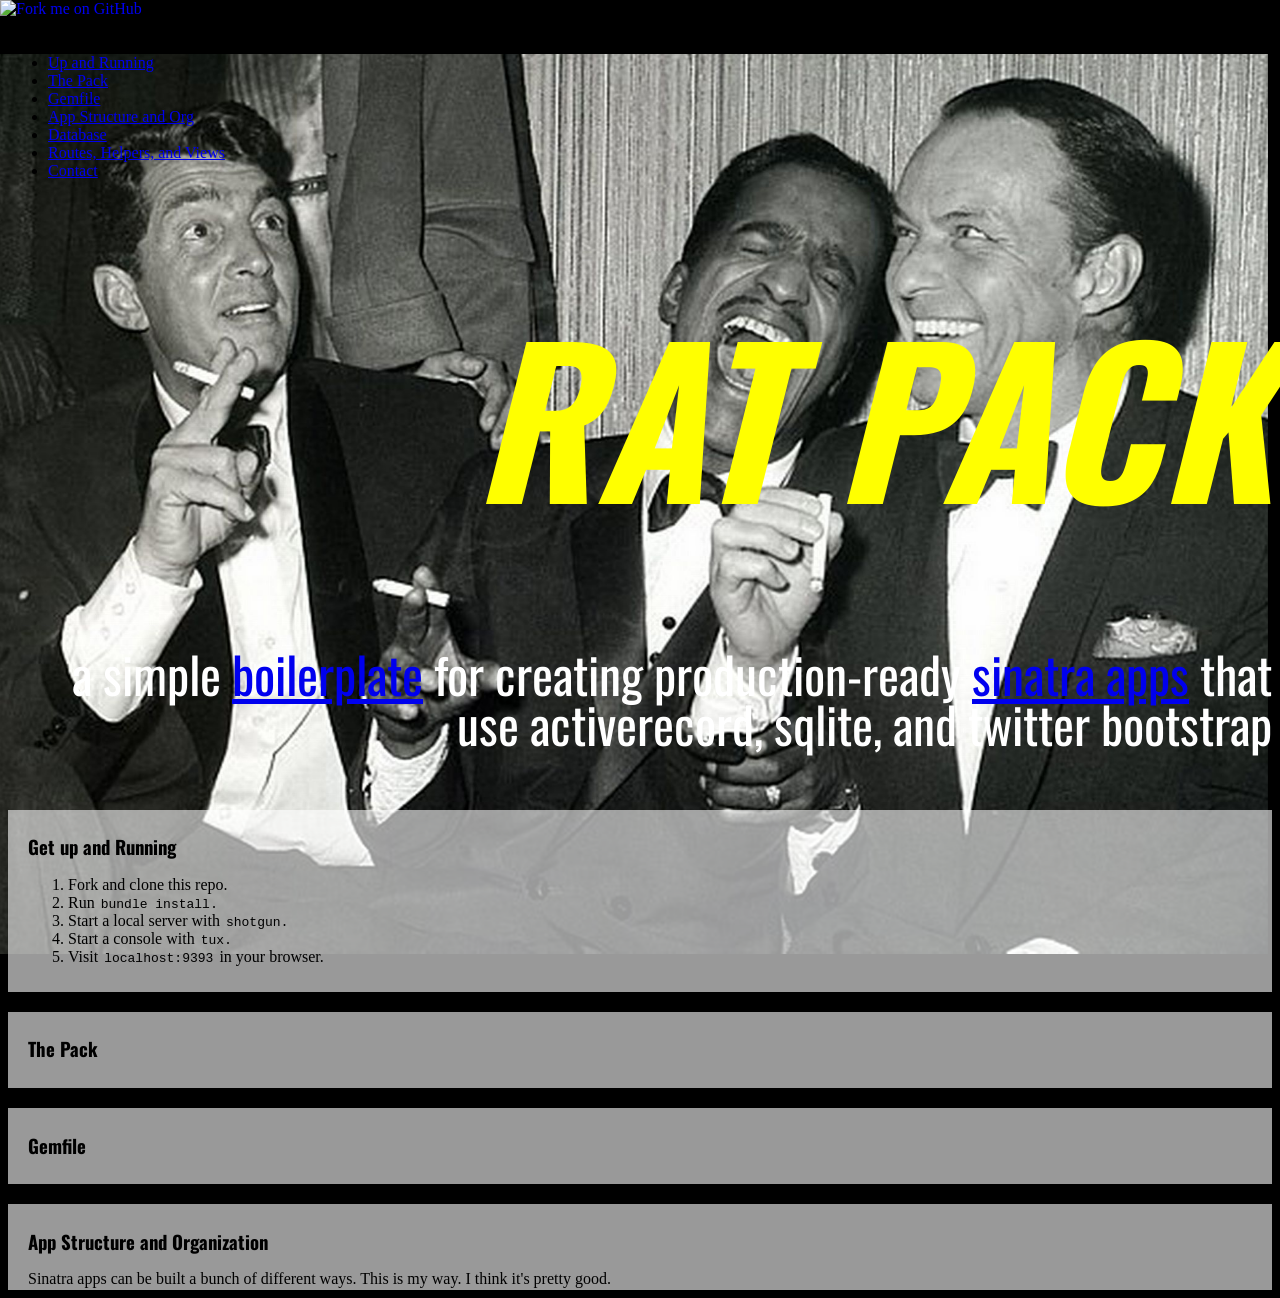
==== todo27/index.html @ e7baa3ad "add todo 27" ====
<!doctype html>
<html>
  <head>
    <title>RatPack - A Sinatra Boilerplate</title>
    <link href="public/css/bootstrap.min.css" type="text/css" rel="stylesheet" />
    <link href="public/css/bootstrap-responsive.min.css" type="text/css" rel="stylesheet"/>
    <link href='http://fonts.googleapis.com/css?family=Oswald:400,700,300' rel='stylesheet' type='text/css'>
    <link href="public/css/custom.css" type="text/css" rel="stylesheet"/>
    <script src="http://ajax.googleapis.com/ajax/libs/jquery/2.0.0/jquery.min.js"></script>
    <script src="public/js/bootstrap.min.js"></script>
  </head>
  <body data-spy="scroll" data-target=".navbar">
    <div class="container-fluid">
      <div class="background"></div>
      <!-- NAV -->
      <div class="navbar navbar-fixed-top navbar-inverse">
        <div class="navbar-inner">
          <div class="container">
 
          <!-- .btn-navbar is used as the toggle for collapsed navbar content -->
            <a class="btn btn-navbar" data-toggle="collapse" data-target=".nav-collapse">
              <span class="icon-bar"></span>
              <span class="icon-bar"></span>
              <span class="icon-bar"></span>
            </a>
          <!-- Everything you want hidden at 940px or less, place within here -->
            <div class="nav-collapse collapse">
          <!-- .nav, .navbar-search, .navbar-form, etc -->
            <ul class="nav pull-right">
              <li><a href="#upandrunning">Up and Running</a></li>
              <li><a href="#pack">The Pack</a></li>
              <li><a href="#gemfile">Gemfile</a></li>
              <li><a href="#apporg">App Structure and Org</a></li>
              <li><a href="#database">Database</a></li>
              <li><a href="#routes">Routes, Helpers, and Views</a></li>
              <li><a href="#contact">Contact</a></li>
              </ul>
            </div>
 
          </div>
        </div>
      </div>
      <a id="github" href="https://github.com/ashleygwilliams/ratpack"><img style="position: absolute; top: 0; left: 0; border: 0;" src="https://s3.amazonaws.com/github/ribbons/forkme_left_white_ffffff.png" alt="Fork me on GitHub"></a>
      <h1>RAT PACK</h1>
      <div class="row-fluid">
        <div id="tagline" class="span5">
          <h2>a simple <a href="#">boilerplate</a> for creating production-ready <a href="http://sinatrarb.com" _target="new">sinatra apps</a> that use activerecord, sqlite, and twitter bootstrap</h2>
        </div>
        <div class="content span7">
          <section id="upandrunning">
            <h3>Get up and Running</h3>
            <ol>
              <li>Fork and clone this repo.</li>
              <li>Run <pre>bundle install</pre>.</li>
              <li>Start a local server with <pre>shotgun</pre>.</li>
              <li>Start a console with <pre>tux</pre>.</li>
              <li>Visit <pre>localhost:9393</pre> in your browser.</li>
            </ol>
          </section>
          <section id="pack">
            <h3>The Pack</h3>
            <script src="https://gist.github.com/ashleygwilliams/5929791.js"></script>
          </section>
          <section id="gemfile">
            <h3>Gemfile</h3>
            <script src="https://gist.github.com/ashleygwilliams/5929805.js"></script>
          </section>
          <section id="apporg">
            <h3>App Structure and Organization</h3>
            <p>Sinatra apps can be built a bunch of different ways. This is my way. I think it's pretty good.</p>
            <ul>
              <li>
                Your app is wrapped in a class called <pre>App</pre> that extends <pre>Sinatra::Application</pre>. It is wrapped in a module that you should name with your project name.
                <script src="https://gist.github.com/ashleygwilliams/5924622.js"></script>
              </li>
              <li>
                Sinatra runs on Rack! So we have a <pre>config.ru</pre> file. All we need to do in there is require our <pre>app.rb</pre> file and then run it:
                <script src="https://gist.github.com/ashleygwilliams/5924661.js"></script>
              </li>
              <li> 
                To get this running, we'll need to use the <pre>sinatra</pre> gem. This, and all of your Gemfiles are required in your app using Bundler at the very top of your <pre>app.rb</pre>:
                <script src="https://gist.github.com/ashleygwilliams/5924575.js"></script>
              </li>
              <li>
                Last, but not least, let's configure a <pre>public</pre> folder for all our static assets (i.e. things that don't need to be compiled or rendered, like pictures and css.) We'll also define a <pre>:root</pre>. This goes inside our <pre>App</pre> class definition in the <pre>app.rb</pre> file.
                <script src="https://gist.github.com/ashleygwilliams/5924677.js"></script>
              </li>
          </section>
          <section id="database">
            <h3>The Database!</h3>
            <p>Hell yes you can use ActiveRecord, even if you aren't in Rails. The structure Rat Pack provides is explained below. If you want more info on how to properly implement RESTful resources with AR in Sinatra, czech out <a href="http://danneu.com/posts/15-a-simple-blog-with-sinatra-and-active-record-some-useful-tools/" _target="new">this awesome tutorial.</a></p>
            <ul>
              <li>
                Your sqlite database is made with the code below. Maybe rename <pre>database.db</pre> to something more related to your project.
                <script src="https://gist.github.com/ashleygwilliams/5924746.js"></script>
              </li>
              <li>
                All of your models in the <pre>lib</pre> directory are required in your app using this code:
                <script src="https://gist.github.com/ashleygwilliams/5924612.js"></script>
              </li>
              <li>
                Since we are using ActiveRecord as our ORM, your models should extend <pre>ActiveRecord::Base</pre> like this:
                <script src="https://gist.github.com/ashleygwilliams/5924761.js"></script>
              </li>
            </ul>
          </section>
           <section id="routes">
            <h3>Routes, Helpers, and Views</h3>
            <ul>
              <li>If you're used to Rails, it's worth noting that Sinatra collapses routes controllers into the same blocks that exist inside our <pre>App</pre> class in <pre>app.rb</pre>. The Pack contains one as an example:
              <script src="https://gist.github.com/ashleygwilliams/5938467.js"></script>
              </li>
              <li>Sinatra allows you to use layouts, and by default will use the <pre>layout.erb</pre> file in the <pre>views</pre> folder. The one the Pack contains is shown below:
              <script src="https://gist.github.com/ashleygwilliams/5938472.js"></script>
              Note that whatever view you render will be inserted into the layout where <pre><%= yield %></pre> is.
              </li>
              <li>Lastly, Sinatra doesn't come with the ability to support partials out of the box. Therefore, the pack comes with a helper to provide that functionality:
              <script src="https://gist.github.com/ashleygwilliams/5938476.js"></script>
              </li>
            </ul>
          </section>
           <section id="contact">
            <h3>Contact</h3>
            <p><a href="http://twitter.com/ag_dubs"><pre>Ashley Williams</pre></a> made Rat Pack for her students at the <a href="http://flatironschool.com"><pre>Flatiron School</pre></a>.</p>
            <p>If you find an issue, please report it on <a href="http://github.com/ashleygwilliams/ratpack">github</a>.
          </section>
        </div>
      </div>
    </div>
  </body>
</html>
---- todo27/public/css/custom.css ----
body {
  background: black;
  font-weight: 400;
  padding-top: 30px;
}
.background {
  position: fixed;
  width: 100%;
  height: 100%;
  z-index: -1;
  background: url(../img/ratpack.jpg) no-repeat top;
  -webkit-background-size: cover;
  -moz-background-size: cover;
  -o-background-size: cover;
  background-size: cover;
  margin: 0 -20px;
}
.content {
  height: 500px;
  overflow: scroll;
}
h1, h2, h3 {
  font-family: 'Oswald', Helvetica, Arial, sans-serif;
  line-height: 1em;
  text-align: right;
}
h1 {
  font-weight: 900;
  font-style: italic;
  color: yellow;
  font-size: 200px;
}
h2 {
  font-weight: 400;
  font-size: 50px;
  color: white;
}
h2 a {

}
h3 {
  text-align: left;
}

section {
  padding: 10px 20px;
  margin: 20px 0;
  background: rgba(255,255,255,.6);
}
pre {
  display: inline;
  padding: 2px;
}
.navbar {
  z-index: 0;
}
#github {
  z-index: 2;
}
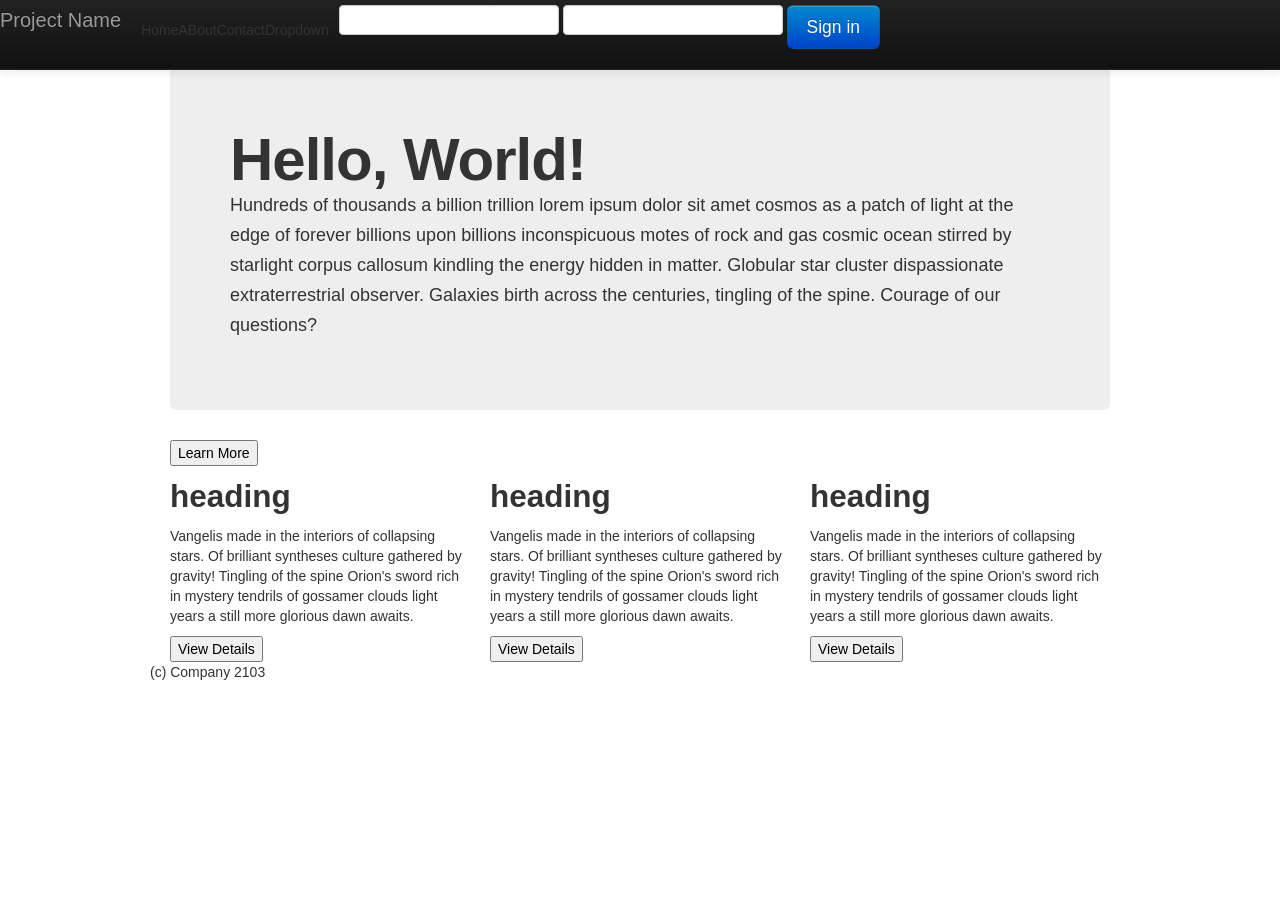
==== commit d746c2ec: "code along!" ====
--- a/todo27/index.html
+++ b/todo27/index.html
@@ -1,131 +1,80 @@
-<!doctype html>
+<!DOCTYPE html>
 <html>
   <head>
-    <title>RatPack - A Sinatra Boilerplate</title>
-    <link href="public/css/bootstrap.min.css" type="text/css" rel="stylesheet" />
-    <link href="public/css/bootstrap-responsive.min.css" type="text/css" rel="stylesheet"/>
-    <link href='http://fonts.googleapis.com/css?family=Oswald:400,700,300' rel='stylesheet' type='text/css'>
-    <link href="public/css/custom.css" type="text/css" rel="stylesheet"/>
-    <script src="http://ajax.googleapis.com/ajax/libs/jquery/2.0.0/jquery.min.js"></script>
-    <script src="public/js/bootstrap.min.js"></script>
+    <title>Bootstrap example challenge</title>
+    <link href="public/css/bootstrap.css" rel="stylesheet" type="text/css" />
+    <style>
+      body { padding-top: 60px;}
+    </style>
   </head>
-  <body data-spy="scroll" data-target=".navbar">
-    <div class="container-fluid">
-      <div class="background"></div>
-      <!-- NAV -->
-      <div class="navbar navbar-fixed-top navbar-inverse">
-        <div class="navbar-inner">
-          <div class="container">
- 
-          <!-- .btn-navbar is used as the toggle for collapsed navbar content -->
-            <a class="btn btn-navbar" data-toggle="collapse" data-target=".nav-collapse">
-              <span class="icon-bar"></span>
-              <span class="icon-bar"></span>
-              <span class="icon-bar"></span>
-            </a>
-          <!-- Everything you want hidden at 940px or less, place within here -->
-            <div class="nav-collapse collapse">
-          <!-- .nav, .navbar-search, .navbar-form, etc -->
-            <ul class="nav pull-right">
-              <li><a href="#upandrunning">Up and Running</a></li>
-              <li><a href="#pack">The Pack</a></li>
-              <li><a href="#gemfile">Gemfile</a></li>
-              <li><a href="#apporg">App Structure and Org</a></li>
-              <li><a href="#database">Database</a></li>
-              <li><a href="#routes">Routes, Helpers, and Views</a></li>
-              <li><a href="#contact">Contact</a></li>
-              </ul>
-            </div>
- 
-          </div>
+  
+  <body>
+    <div class="container">
+    <nav class="navbar navbar-fixed-top navbar-inverse">
+      <div class="navbar-inner">
+      <a href="#" class="brand">Project Name</a>
+        <ul class="nav">
+          <li><a href="#"></a>Home</li>
+          <li><a href="#"></a>ABout</li>
+          <li><a href="#"></a>Contact</li>
+          <li><a href="#"></a>Dropdown</li>
+        </ul>
+        <div class="login" class="nav">
+          <form>
+            <input type="text"/>
+            <input type="text"/>
+            <button class="btn btn-primary btn-large" type="submit">Sign in</button>
+          </form>
         </div>
       </div>
-      <a id="github" href="https://github.com/ashleygwilliams/ratpack"><img style="position: absolute; top: 0; left: 0; border: 0;" src="https://s3.amazonaws.com/github/ribbons/forkme_left_white_ffffff.png" alt="Fork me on GitHub"></a>
-      <h1>RAT PACK</h1>
-      <div class="row-fluid">
-        <div id="tagline" class="span5">
-          <h2>a simple <a href="#">boilerplate</a> for creating production-ready <a href="http://sinatrarb.com" _target="new">sinatra apps</a> that use activerecord, sqlite, and twitter bootstrap</h2>
-        </div>
-        <div class="content span7">
-          <section id="upandrunning">
-            <h3>Get up and Running</h3>
-            <ol>
-              <li>Fork and clone this repo.</li>
-              <li>Run <pre>bundle install</pre>.</li>
-              <li>Start a local server with <pre>shotgun</pre>.</li>
-              <li>Start a console with <pre>tux</pre>.</li>
-              <li>Visit <pre>localhost:9393</pre> in your browser.</li>
-            </ol>
-          </section>
-          <section id="pack">
-            <h3>The Pack</h3>
-            <script src="https://gist.github.com/ashleygwilliams/5929791.js"></script>
-          </section>
-          <section id="gemfile">
-            <h3>Gemfile</h3>
-            <script src="https://gist.github.com/ashleygwilliams/5929805.js"></script>
-          </section>
-          <section id="apporg">
-            <h3>App Structure and Organization</h3>
-            <p>Sinatra apps can be built a bunch of different ways. This is my way. I think it's pretty good.</p>
-            <ul>
-              <li>
-                Your app is wrapped in a class called <pre>App</pre> that extends <pre>Sinatra::Application</pre>. It is wrapped in a module that you should name with your project name.
-                <script src="https://gist.github.com/ashleygwilliams/5924622.js"></script>
-              </li>
-              <li>
-                Sinatra runs on Rack! So we have a <pre>config.ru</pre> file. All we need to do in there is require our <pre>app.rb</pre> file and then run it:
-                <script src="https://gist.github.com/ashleygwilliams/5924661.js"></script>
-              </li>
-              <li> 
-                To get this running, we'll need to use the <pre>sinatra</pre> gem. This, and all of your Gemfiles are required in your app using Bundler at the very top of your <pre>app.rb</pre>:
-                <script src="https://gist.github.com/ashleygwilliams/5924575.js"></script>
-              </li>
-              <li>
-                Last, but not least, let's configure a <pre>public</pre> folder for all our static assets (i.e. things that don't need to be compiled or rendered, like pictures and css.) We'll also define a <pre>:root</pre>. This goes inside our <pre>App</pre> class definition in the <pre>app.rb</pre> file.
-                <script src="https://gist.github.com/ashleygwilliams/5924677.js"></script>
-              </li>
-          </section>
-          <section id="database">
-            <h3>The Database!</h3>
-            <p>Hell yes you can use ActiveRecord, even if you aren't in Rails. The structure Rat Pack provides is explained below. If you want more info on how to properly implement RESTful resources with AR in Sinatra, czech out <a href="http://danneu.com/posts/15-a-simple-blog-with-sinatra-and-active-record-some-useful-tools/" _target="new">this awesome tutorial.</a></p>
-            <ul>
-              <li>
-                Your sqlite database is made with the code below. Maybe rename <pre>database.db</pre> to something more related to your project.
-                <script src="https://gist.github.com/ashleygwilliams/5924746.js"></script>
-              </li>
-              <li>
-                All of your models in the <pre>lib</pre> directory are required in your app using this code:
-                <script src="https://gist.github.com/ashleygwilliams/5924612.js"></script>
-              </li>
-              <li>
-                Since we are using ActiveRecord as our ORM, your models should extend <pre>ActiveRecord::Base</pre> like this:
-                <script src="https://gist.github.com/ashleygwilliams/5924761.js"></script>
-              </li>
-            </ul>
-          </section>
-           <section id="routes">
-            <h3>Routes, Helpers, and Views</h3>
-            <ul>
-              <li>If you're used to Rails, it's worth noting that Sinatra collapses routes controllers into the same blocks that exist inside our <pre>App</pre> class in <pre>app.rb</pre>. The Pack contains one as an example:
-              <script src="https://gist.github.com/ashleygwilliams/5938467.js"></script>
-              </li>
-              <li>Sinatra allows you to use layouts, and by default will use the <pre>layout.erb</pre> file in the <pre>views</pre> folder. The one the Pack contains is shown below:
-              <script src="https://gist.github.com/ashleygwilliams/5938472.js"></script>
-              Note that whatever view you render will be inserted into the layout where <pre><%= yield %></pre> is.
-              </li>
-              <li>Lastly, Sinatra doesn't come with the ability to support partials out of the box. Therefore, the pack comes with a helper to provide that functionality:
-              <script src="https://gist.github.com/ashleygwilliams/5938476.js"></script>
-              </li>
-            </ul>
-          </section>
-           <section id="contact">
-            <h3>Contact</h3>
-            <p><a href="http://twitter.com/ag_dubs"><pre>Ashley Williams</pre></a> made Rat Pack for her students at the <a href="http://flatironschool.com"><pre>Flatiron School</pre></a>.</p>
-            <p>If you find an issue, please report it on <a href="http://github.com/ashleygwilliams/ratpack">github</a>.
-          </section>
-        </div>
+    </nav>
+    <div class="hero-unit">
+      <h1>Hello, World!</h1>
+      <p>Hundreds of thousands a billion trillion lorem ipsum dolor sit amet cosmos as a patch of light at the edge of forever billions upon billions inconspicuous motes of rock and gas cosmic ocean stirred by starlight corpus callosum kindling the energy hidden in matter. Globular star cluster dispassionate extraterrestrial observer. Galaxies birth across the centuries, tingling of the spine. Courage of our questions? </p>
+    </div>
+    <button>Learn More</button>
+    <div class="row">
+      <div class="span4">
+        <h2>heading</h2>
+        <p>Vangelis made in the interiors of collapsing stars. Of brilliant syntheses culture gathered by gravity! Tingling of the spine Orion's sword rich in mystery tendrils of gossamer clouds light years a still more glorious dawn awaits.</p>
+        <button href="#">View Details</button>
+      </div>
+      <div class="span4">
+        <h2>heading</h2>
+        <p>Vangelis made in the interiors of collapsing stars. Of brilliant syntheses culture gathered by gravity! Tingling of the spine Orion's sword rich in mystery tendrils of gossamer clouds light years a still more glorious dawn awaits.</p>
+        <button href="#">View Details</button>
+      </div>
+      <div class="span4">
+        <h2>heading</h2>
+        <p>Vangelis made in the interiors of collapsing stars. Of brilliant syntheses culture gathered by gravity! Tingling of the spine Orion's sword rich in mystery tendrils of gossamer clouds light years a still more glorious dawn awaits.</p>
+        <button href="#">View Details</button>
+      </div>
+      <div>
+        <footer>(c) Company 2103</footer>
       </div>
     </div>
+  </div>
   </body>
-</html>+</html>
+<!-- 
+#how to do the todo
+1. write out content
+2. download bootstrap and put the entire folder in your site. don't cherry pick
+3. css.min is everything minified, without whitespace. used after the dev phase. in production you switch to minify file
+4. do all custom stuff after you download bootstrap
+
+absolute vs relative length
+static grid uses absolute length 940px width
+fluid grid uses relative measures width of 100%
+whenever you use relative you are making something responsive.
+
+.row, .container
+vs.
+.row-fluid,
+.container-fluid
+
+bootstrap likes when you wrap everything in a container
+
+what's the best turotial for this stuff?  -->
+
+
